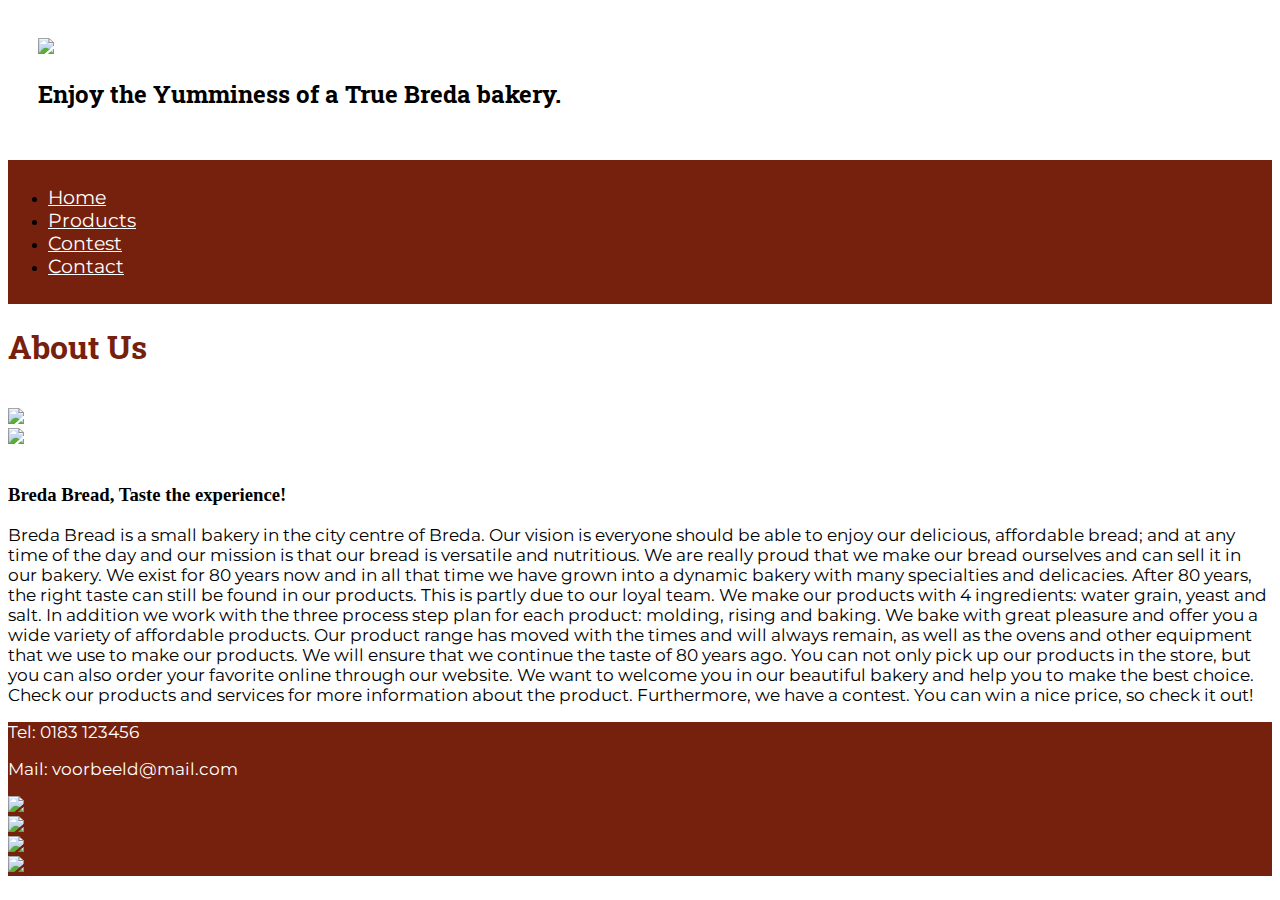
==== index.html @ 804ddf37 "Update index.html" ====
<!DOCTYPE html>
<head lang="en">
    
       <!-- Global site tag (gtag.js) - Google Analytics -->
<script async src="https://www.googletagmanager.com/gtag/js?id=G-LJ627HW84Y"></script>
<script>
  window.dataLayer = window.dataLayer || [];
  function gtag(){dataLayer.push(arguments);}
  gtag('js', new Date());

  gtag('config', 'G-LJ627HW84Y');
</script>
    
    <title>Breda Bread</title>
    
    <meta charset="utf-8"/>
    <meta name="viewport" content="width=device-width, initial-scale=1">
    
    <link rel="stylesheet" type="text/css" media="all" href="css/style.css">
    
    <link href="https://cdn.jsdelivr.net/npm/bootstrap@5.0.0-beta1/dist/css/bootstrap.min.css" rel="stylesheet" integrity="sha384-giJF6kkoqNQ00vy+HMDP7azOuL0xtbfIcaT9wjKHr8RbDVddVHyTfAAsrekwKmP1" crossorigin="anonymous">
    <script src="https://cdn.jsdelivr.net/npm/bootstrap@5.0.0-beta1/dist/js/bootstrap.bundle.min.js" integrity="sha384-ygbV9kiqUc6oa4msXn9868pTtWMgiQaeYH7/t7LECLbyPA2x65Kgf80OJFdroafW" crossorigin="anonymous"></script>
    
    <style>
        @import url('https://fonts.googleapis.com/css2?family=Roboto+Slab:wght@700&display=swap');
    </style>
     <style>
        @import url('https://fonts.googleapis.com/css2?family=Montserrat&display=swap');
    </style>
</head>

<body>
    <header class="container-fluid">
        <img src="img/logo.png" width="250px" class="mx-auto d-block">
        <h2 class="text-center">Enjoy the Yumminess of a True Breda bakery.</h2>
    </header>
    
    <nav class="container-fluid">
        <ul class="nav justify-content-center">
            <li class="nav-item">
                <a class="nav-link" href="index.html">Home</a>
            </li>
            <li class="nav-item">
                <a class="nav-link" href="products.html">Products</a>
            </li>
            <li class="nav-item">
                <a class="nav-link" href="contest.html">Contest</a>
            </li>
            <li class="nav-item">
                <a class="nav-link" href="contact.html">Contact</a>
            </li>
        </ul>
    </nav>
    
    
    
    
    
    <div class="container">
        <h1 class="text-center m-5">About Us</h1>
        
        <div class="row mt-5">
            <div class="col-sm-6">
                <img src="img/Home1.jpg" class="img-fluid">
            </div>
            <div class="col-sm-6">
                <img src="img/Home2.jpg" class="img-fluid">
            </div>
        </div>
        
        <br>
        <h3> Breda Bread, Taste the experience!</h3>
        <p> Breda Bread is a small bakery in the city centre of Breda. Our vision is everyone should be able to enjoy our delicious, affordable bread; and at any time of the day and our mission is that our bread is versatile and nutritious. 
        
        We are really proud that we make our bread ourselves and can sell it in our bakery. We exist for 80 years now and in all that time we have grown into a dynamic bakery with many specialties and delicacies. After 80 years, the right taste can still be found in our products. This is partly due to our loyal team. We make our products with 4 ingredients: water grain, yeast and salt. In addition we work with the three process step plan for each product: molding, rising and baking. We bake with great pleasure and offer you a wide variety of affordable products.
        
        Our product range has moved with the times and will always remain, as well as the ovens and other equipment that we use to make our products. We will ensure that we continue the taste of 80 years ago. You can not only pick up our products in the store, but you can also order your favorite online through our website. 
        We want to welcome you in our beautiful bakery and help you to make the best choice. Check our products and services for more information about the product. Furthermore, we have a contest. You can win a nice price, so check it out! 
</p>                       
    </div>  
   
    <footer class="container-fluid mt-5">
        <div class="container pt-3 pb-3">
            <div class="row d-flex align-items-center">
                <div class="col-3">
                    <p>Tel: 0183 123456</p>
                    <p>Mail: voorbeeld@mail.com</p>
                </div>
                <div class="col-6">
                    <img src="img/logo.png" width="100px" class="mx-auto d-block">
                </div>
                <div class="col-1">
                    <a href="https://facebook.com/" target="_blank"><img src="img/socialicons/facebook.png" width="40px" class="socialicons"></a>
                </div>
                <div class="col-1">
                    <a href="https://linkedin.com/" target="_blank"><img src="img/socialicons/linkedin.png" width="40px" class="socialicons"></a>
                </div>
                <div class="col-1">
                    <a href="https://instagram.com/" target="_blank"><img src="img/socialicons/instagram.png" width="40px" class="socialicons"></a>
                </div>
            </div>
        </div>
    </footer>
</body>
---- css/style.css ----
/* TEXT */
h1 {
    font-family: 'Roboto Slab', serif;
    color: #76210d;
    background: url(../img/squiggly_line.png) no-repeat center bottom;
    padding-bottom: 18px;
}
h2 {
    font-family: 'Roboto Slab', serif;
}


/* HEADER */
header {
    padding: 30px;
    background: url(../img/BackgroundImage4.jpg) bottom center no-repeat;
    background-size: cover;
}

/* NAVIGATION */
nav {
    background-color: #76210d;
    padding: 10px 0px;
    margin-bottom: 20px;
}
.nav-link {
    color: white;
    font-family: 'Montserrat', sans-serif;
    font-size: 19px;
}
.nav-link:hover {
    color: red;
}

p {
    font-size: 17px;
    font-family: 'Montserrat', sans-serif;
}

/* FOOTER */
footer {
    background: #76210d;
    color: white;
}
.socialicons {
    opacity: 1;
}
.socialicons:hover {
    opacity: .6;
}
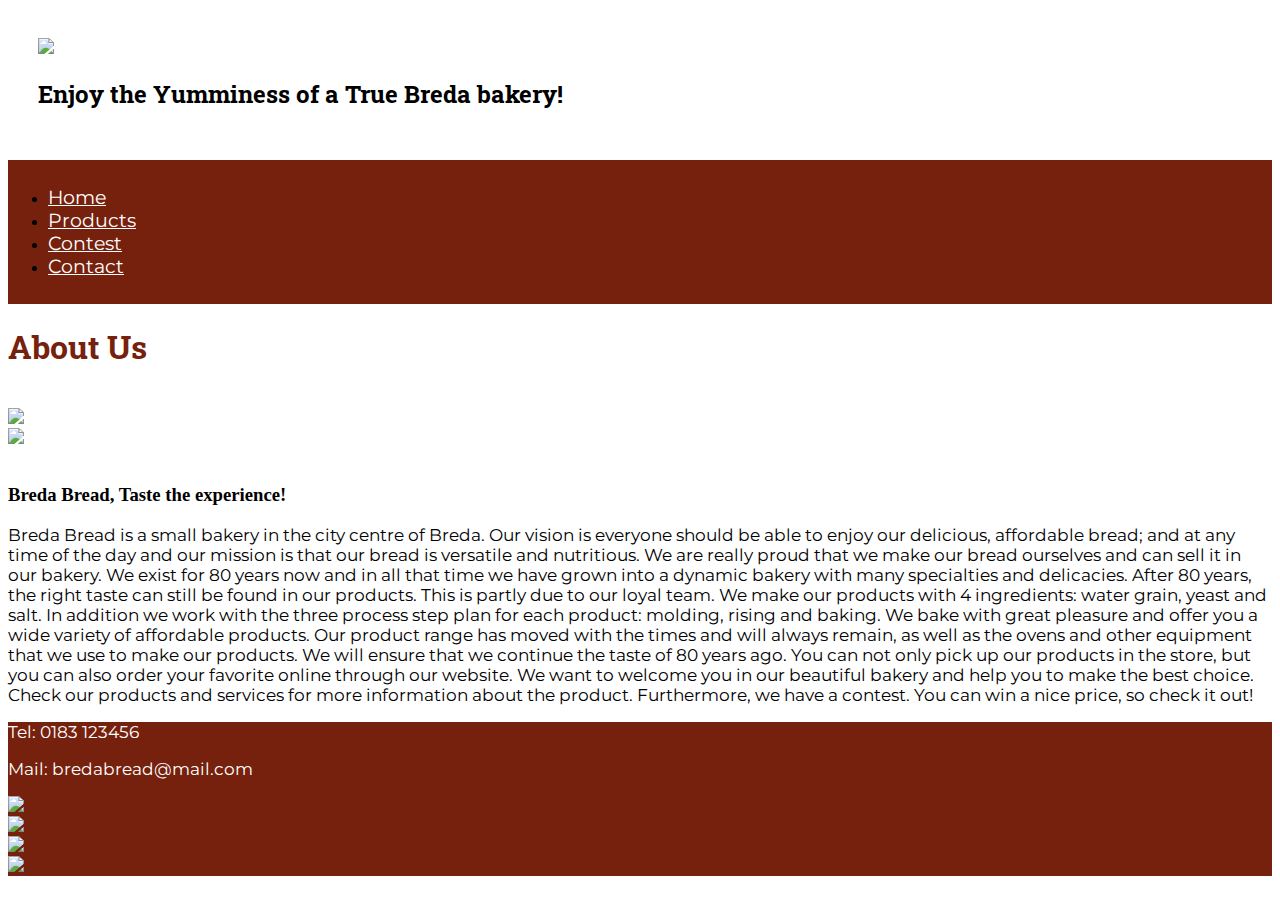
==== commit 8a5c218a: "Update index.html" ====
--- a/index.html
+++ b/index.html
@@ -32,7 +32,7 @@
 <body>
     <header class="container-fluid">
         <img src="img/logo.png" width="250px" class="mx-auto d-block">
-        <h2 class="text-center">Enjoy the Yumminess of a True Breda bakery.</h2>
+        <h2 class="text-center">Enjoy the Yumminess of a True Breda bakery!</h2>
     </header>
     
     <nav class="container-fluid">
@@ -84,7 +84,7 @@
             <div class="row d-flex align-items-center">
                 <div class="col-3">
                     <p>Tel: 0183 123456</p>
-                    <p>Mail: voorbeeld@mail.com</p>
+                    <p>Mail: bredabread@mail.com</p>
                 </div>
                 <div class="col-6">
                     <img src="img/logo.png" width="100px" class="mx-auto d-block">
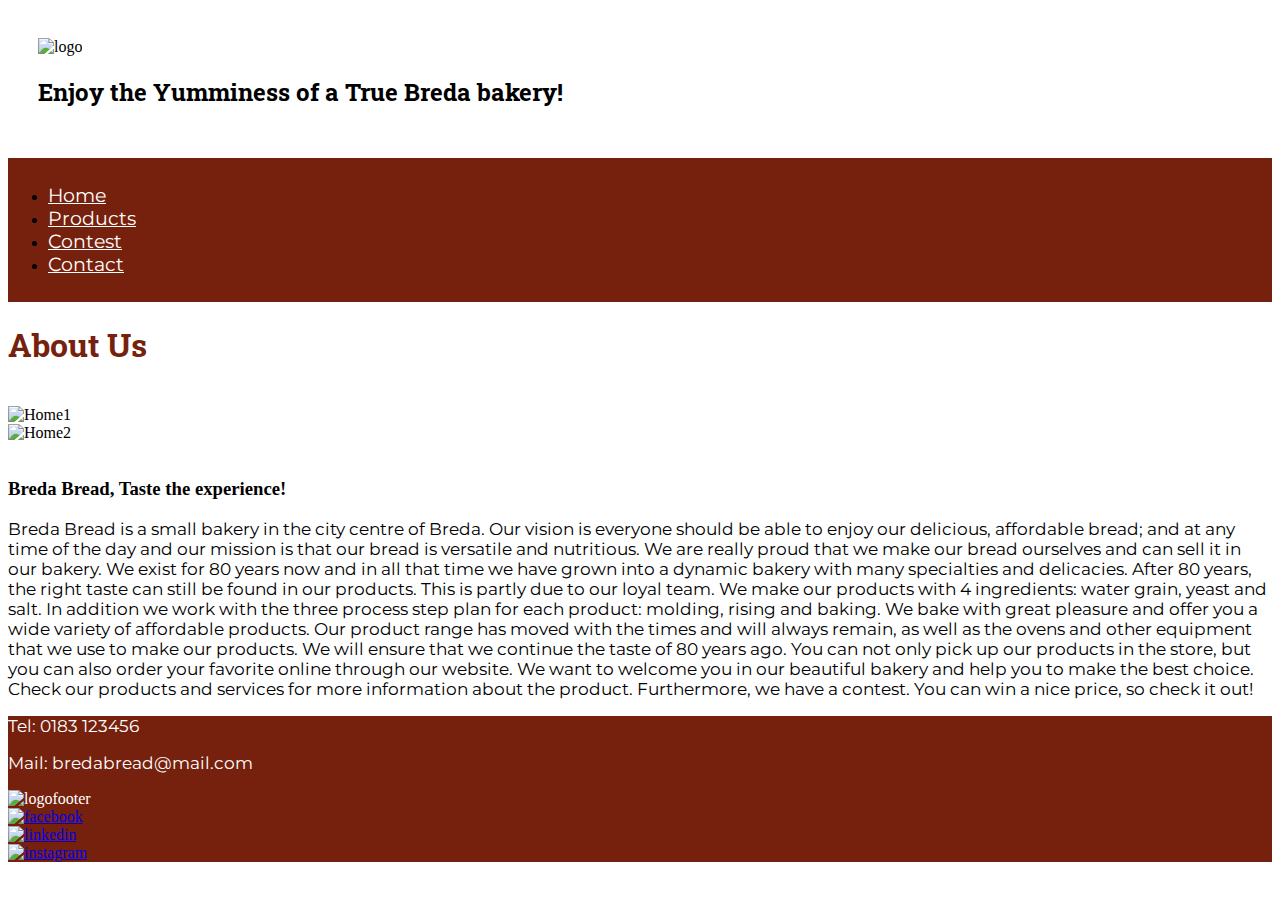
==== commit 8d633464: "added alt to the img's" ====
--- a/index.html
+++ b/index.html
@@ -31,7 +31,7 @@
 
 <body>
     <header class="container-fluid">
-        <img src="img/logo.png" width="250px" class="mx-auto d-block">
+        <img src="img/logo.png" alt="logo" width="250px" class="mx-auto d-block">
         <h2 class="text-center">Enjoy the Yumminess of a True Breda bakery!</h2>
     </header>
     
@@ -61,10 +61,10 @@
         
         <div class="row mt-5">
             <div class="col-sm-6">
-                <img src="img/Home1.jpg" class="img-fluid">
+                <img src="img/Home1.jpg" alt="Home1" class="img-fluid">
             </div>
             <div class="col-sm-6">
-                <img src="img/Home2.jpg" class="img-fluid">
+                <img src="img/Home2.jpg" alt="Home2" class="img-fluid">
             </div>
         </div>
         
@@ -87,16 +87,16 @@
                     <p>Mail: bredabread@mail.com</p>
                 </div>
                 <div class="col-6">
-                    <img src="img/logo.png" width="100px" class="mx-auto d-block">
+                    <img src="img/logo.png" alt="logofooter" width="100px" class="mx-auto d-block">
                 </div>
                 <div class="col-1">
-                    <a href="https://facebook.com/" target="_blank"><img src="img/socialicons/facebook.png" width="40px" class="socialicons"></a>
+                    <a href="https://facebook.com/" target="_blank"><img src="img/socialicons/facebook.png" alt="facebook" width="40px" class="socialicons"></a>
                 </div>
                 <div class="col-1">
-                    <a href="https://linkedin.com/" target="_blank"><img src="img/socialicons/linkedin.png" width="40px" class="socialicons"></a>
+                    <a href="https://linkedin.com/" target="_blank"><img src="img/socialicons/linkedin.png" alt="linkedin" width="40px" class="socialicons"></a>
                 </div>
                 <div class="col-1">
-                    <a href="https://instagram.com/" target="_blank"><img src="img/socialicons/instagram.png" width="40px" class="socialicons"></a>
+                    <a href="https://instagram.com/" target="_blank"><img src="img/socialicons/instagram.png" alt="instagram" width="40px" class="socialicons"></a>
                 </div>
             </div>
         </div>
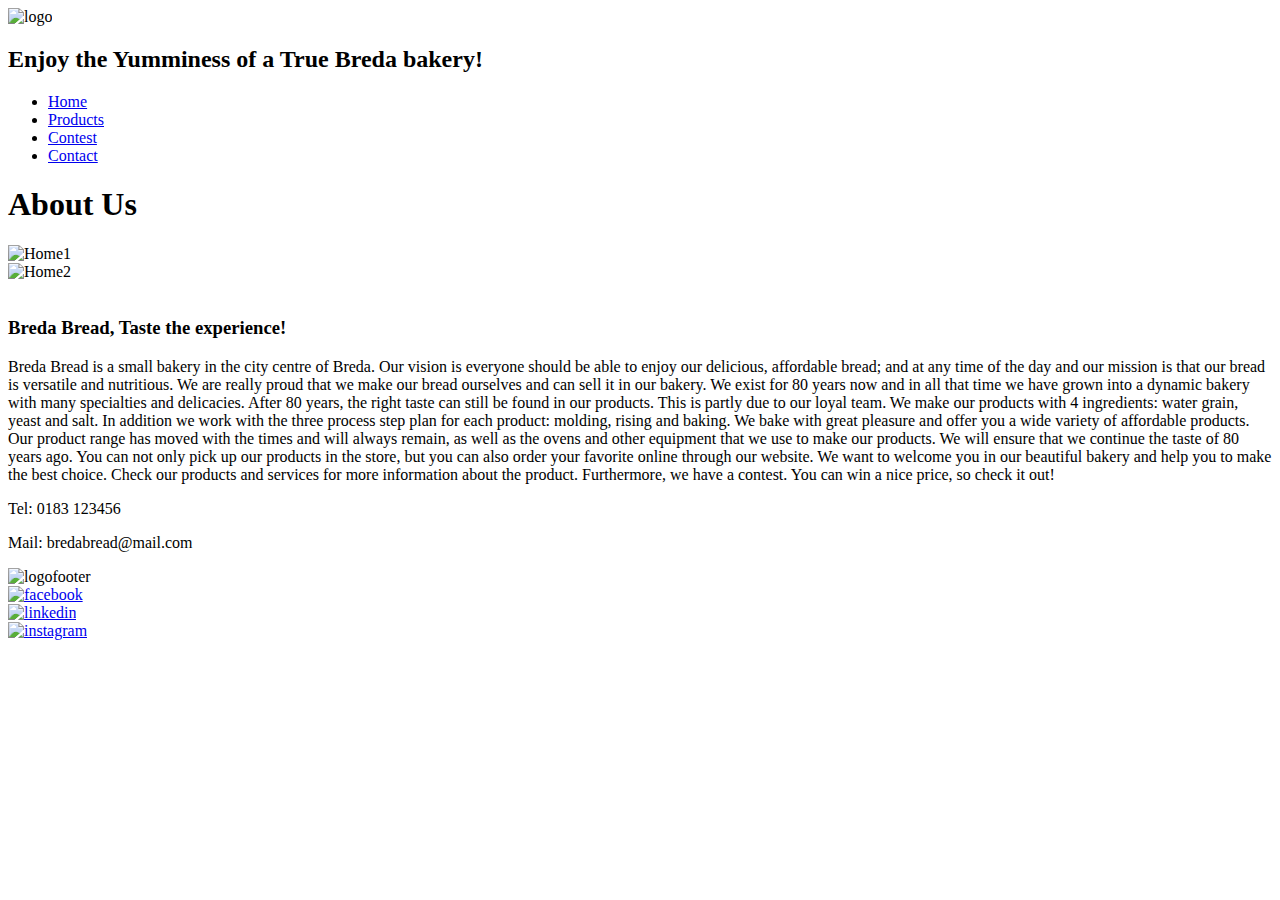
==== commit d281edfc: "Update index.html" ====
--- a/index.html
+++ b/index.html
@@ -1,22 +1,13 @@
 <!DOCTYPE html>
 <head lang="en">
-    
-       <!-- Global site tag (gtag.js) - Google Analytics -->
-<script async src="https://www.googletagmanager.com/gtag/js?id=G-LJ627HW84Y"></script>
-<script>
-  window.dataLayer = window.dataLayer || [];
-  function gtag(){dataLayer.push(arguments);}
-  gtag('js', new Date());
-
-  gtag('config', 'G-LJ627HW84Y');
-</script>
-    
+ 
     <title>Breda Bread</title>
     
     <meta charset="utf-8"/>
     <meta name="viewport" content="width=device-width, initial-scale=1">
-    
-    <link rel="stylesheet" type="text/css" media="all" href="css/style.css">
+
+    <!-- Bootstrap CSS -->  
+    <link rel="stylesheet" href="css/bootstap.min.css">
     
     <link href="https://cdn.jsdelivr.net/npm/bootstrap@5.0.0-beta1/dist/css/bootstrap.min.css" rel="stylesheet" integrity="sha384-giJF6kkoqNQ00vy+HMDP7azOuL0xtbfIcaT9wjKHr8RbDVddVHyTfAAsrekwKmP1" crossorigin="anonymous">
     <script src="https://cdn.jsdelivr.net/npm/bootstrap@5.0.0-beta1/dist/js/bootstrap.bundle.min.js" integrity="sha384-ygbV9kiqUc6oa4msXn9868pTtWMgiQaeYH7/t7LECLbyPA2x65Kgf80OJFdroafW" crossorigin="anonymous"></script>
@@ -31,7 +22,7 @@
 
 <body>
     <header class="container-fluid">
-        <img src="img/logo.png" alt="logo" width="250px" class="mx-auto d-block">
+        <img src="img/logo.png" alt="logo" width="250" class="mx-auto d-block">
         <h2 class="text-center">Enjoy the Yumminess of a True Breda bakery!</h2>
     </header>
     
@@ -87,18 +78,24 @@
                     <p>Mail: bredabread@mail.com</p>
                 </div>
                 <div class="col-6">
-                    <img src="img/logo.png" alt="logofooter" width="100px" class="mx-auto d-block">
+                    <img src="img/logo.png" alt="logofooter" width="100" class="mx-auto d-block">
                 </div>
                 <div class="col-1">
-                    <a href="https://facebook.com/" target="_blank"><img src="img/socialicons/facebook.png" alt="facebook" width="40px" class="socialicons"></a>
+                    <a href="https://facebook.com/" target="_blank"><img src="img/socialicons/facebook.png" alt="facebook" width="40" class="socialicons"></a>
                 </div>
                 <div class="col-1">
-                    <a href="https://linkedin.com/" target="_blank"><img src="img/socialicons/linkedin.png" alt="linkedin" width="40px" class="socialicons"></a>
+                    <a href="https://linkedin.com/" target="_blank"><img src="img/socialicons/linkedin.png" alt="linkedin" width="40" class="socialicons"></a>
                 </div>
                 <div class="col-1">
-                    <a href="https://instagram.com/" target="_blank"><img src="img/socialicons/instagram.png" alt="instagram" width="40px" class="socialicons"></a>
+                    <a href="https://instagram.com/" target="_blank"><img src="img/socialicons/instagram.png" alt="instagram" width="40" class="socialicons"></a>
                 </div>
             </div>
         </div>
     </footer>
+ 
+    <!-- Option 1: Bootstrap Bundle with Popper. Jquery first, popper is included in bootstrap JS. Then Bootstrap JS -->
+   <script src="js/jquery-3.5.1.slim.min.js"></script>
+    <script src="js/bootstrap.bundle.min.js"></script>
+ 
 </body>
+</html>
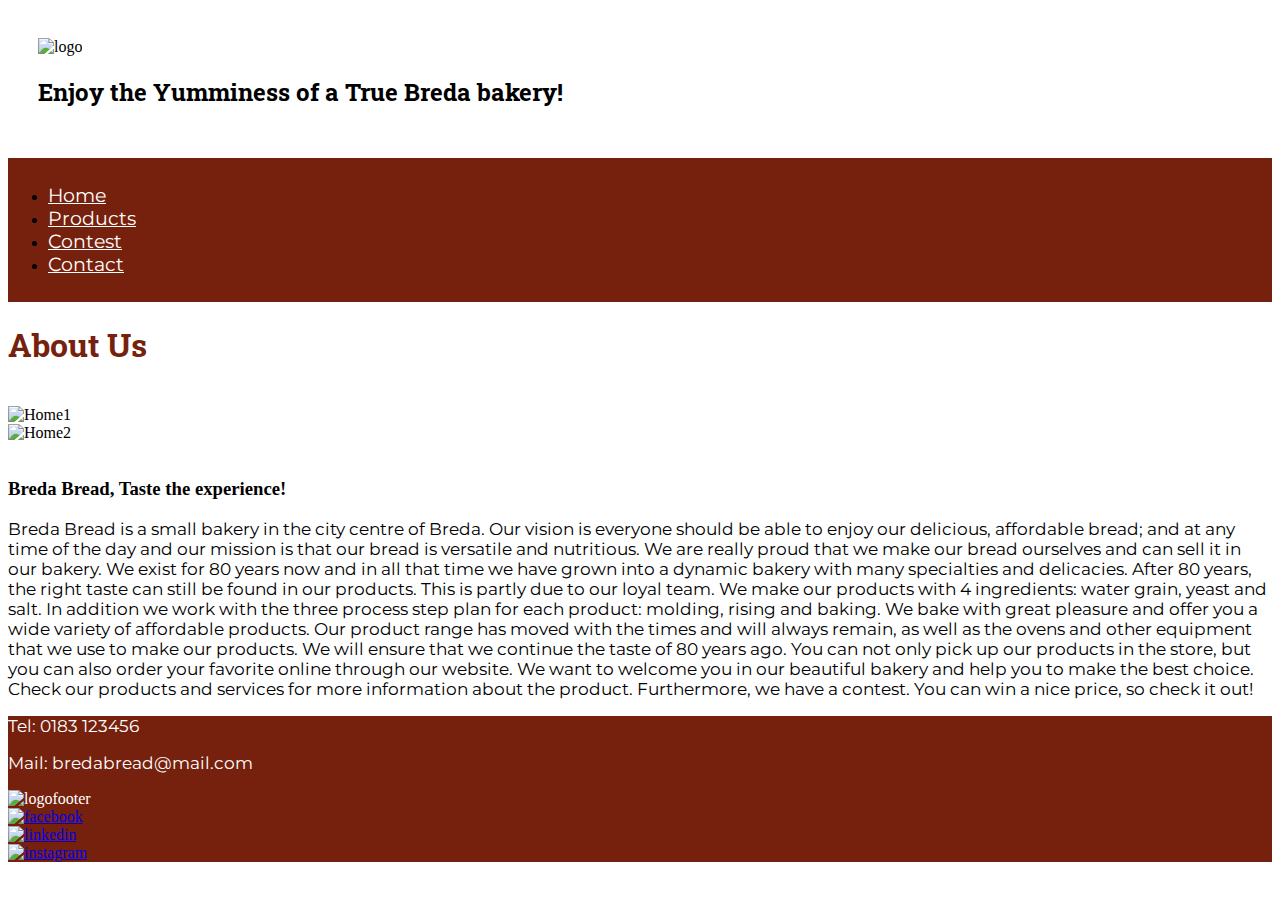
==== commit 8c40a1fa: "Update index.html" ====
--- a/index.html
+++ b/index.html
@@ -1,24 +1,23 @@
-<!DOCTYPE html>
-<head lang="en">
- 
-    <title>Breda Bread</title>
-    
-    <meta charset="utf-8"/>
-    <meta name="viewport" content="width=device-width, initial-scale=1">
-
-    <!-- Bootstrap CSS -->  
-    <link rel="stylesheet" href="css/bootstap.min.css">
-    
-    <link href="https://cdn.jsdelivr.net/npm/bootstrap@5.0.0-beta1/dist/css/bootstrap.min.css" rel="stylesheet" integrity="sha384-giJF6kkoqNQ00vy+HMDP7azOuL0xtbfIcaT9wjKHr8RbDVddVHyTfAAsrekwKmP1" crossorigin="anonymous">
-    <script src="https://cdn.jsdelivr.net/npm/bootstrap@5.0.0-beta1/dist/js/bootstrap.bundle.min.js" integrity="sha384-ygbV9kiqUc6oa4msXn9868pTtWMgiQaeYH7/t7LECLbyPA2x65Kgf80OJFdroafW" crossorigin="anonymous"></script>
-    
-    <style>
-        @import url('https://fonts.googleapis.com/css2?family=Roboto+Slab:wght@700&display=swap');
-    </style>
-     <style>
-        @import url('https://fonts.googleapis.com/css2?family=Montserrat&display=swap');
-    </style>
-</head>
+<!DOCTYPE html>	
+	<head lang="en">
+	
+	<title>Breda Bread</title>
+	
+	<meta charset="utf-8"/>
+	<meta name="viewport" content="width=device-width, initial-scale=1">
+	
+	<link rel="stylesheet" type="text/css" media="all" href="css/style.css">
+	
+	<link href="https://cdn.jsdelivr.net/npm/bootstrap@5.0.0-beta1/dist/css/bootstrap.min.css" rel="stylesheet" integrity="sha384-giJF6kkoqNQ00vy+HMDP7azOuL0xtbfIcaT9wjKHr8RbDVddVHyTfAAsrekwKmP1" crossorigin="anonymous">
+	<script src="https://cdn.jsdelivr.net/npm/bootstrap@5.0.0-beta1/dist/js/bootstrap.bundle.min.js" integrity="sha384-ygbV9kiqUc6oa4msXn9868pTtWMgiQaeYH7/t7LECLbyPA2x65Kgf80OJFdroafW" crossorigin="anonymous"></script>
+	
+	<style>
+	@import url('https://fonts.googleapis.com/css2?family=Roboto+Slab:wght@700&display=swap');
+	</style>
+	<style>
+	@import url('https://fonts.googleapis.com/css2?family=Montserrat&display=swap');
+	</style>
+	</head>
 
 <body>
     <header class="container-fluid">
--- a/css/style.css
+++ b/css/style.css
@@ -0,0 +1,52 @@
+/* TEXT */
+h1 {
+    font-family: 'Roboto Slab', serif;
+    color: #76210d;
+    background: url(../img/squiggly_line.png) no-repeat center bottom;
+    padding-bottom: 18px;
+}
+h2 {
+    font-family: 'Roboto Slab', serif;
+}
+
+
+/* HEADER */
+header {
+    padding: 30px;
+    background: url(../img/BackgroundImage4.jpg) bottom center no-repeat;
+    background-size: cover;
+}
+
+/* NAVIGATION */
+nav {
+    background-color: #76210d;
+    padding: 10px 0px;
+    margin-bottom: 20px;
+}
+.nav-link {
+    color: white;
+    font-family: 'Montserrat', sans-serif;
+    font-size: 19px;
+}
+.nav-link:hover {
+    color: red;
+}
+
+p {
+    font-size: 17px;
+    font-family: 'Montserrat', sans-serif;
+}
+
+/* FOOTER */
+footer {
+    background: #76210d;
+    color: white;
+}
+.socialicons {
+    opacity: 1;
+}
+.socialicons:hover {
+    opacity: .6;
+}
+
+
